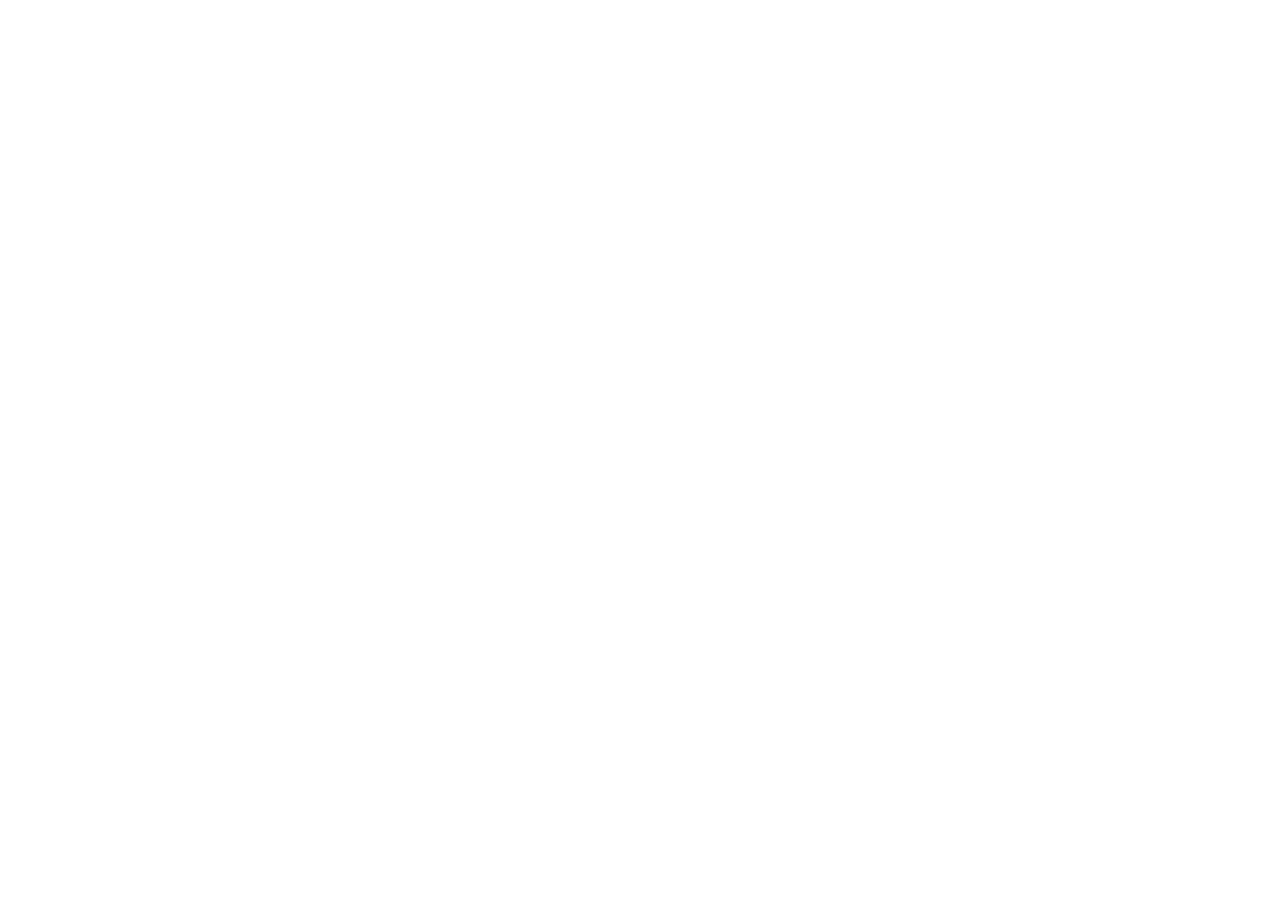
==== index.html @ 905c1fe8 "Создал структуру страницы" ====
<!DOCTYPE html>
<html lang="ru">
<head>
    <meta charset="UTF-8">
    <meta name="viewport" content="width=device-width, initial-scale=1.0">
    <title>Мой первый сайт</title>
</head>
<body>
    
</body>
</html>
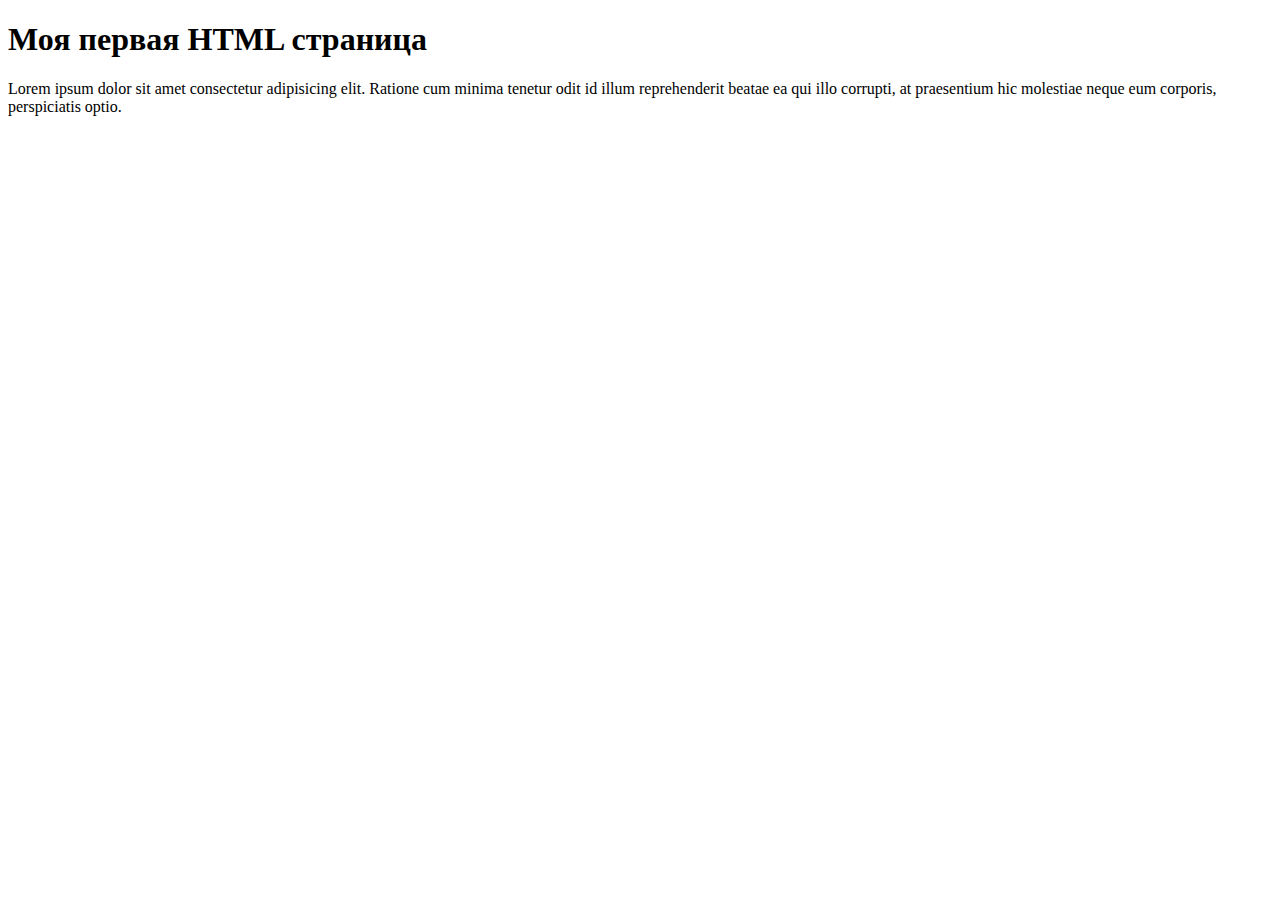
==== commit df22e97c: "Добавил первый контент" ====
--- a/index.html
+++ b/index.html
@@ -1,11 +1,16 @@
 <!DOCTYPE html>
 <html lang="ru">
+
 <head>
     <meta charset="UTF-8">
     <meta name="viewport" content="width=device-width, initial-scale=1.0">
     <title>Мой первый сайт</title>
 </head>
+
 <body>
-    
+    <h1>Моя первая HTML страница</h1>
+    <p>Lorem ipsum dolor sit amet consectetur adipisicing elit. Ratione cum minima tenetur odit id illum reprehenderit
+        beatae ea qui illo corrupti, at praesentium hic molestiae neque eum corporis, perspiciatis optio.</p>
 </body>
+
 </html>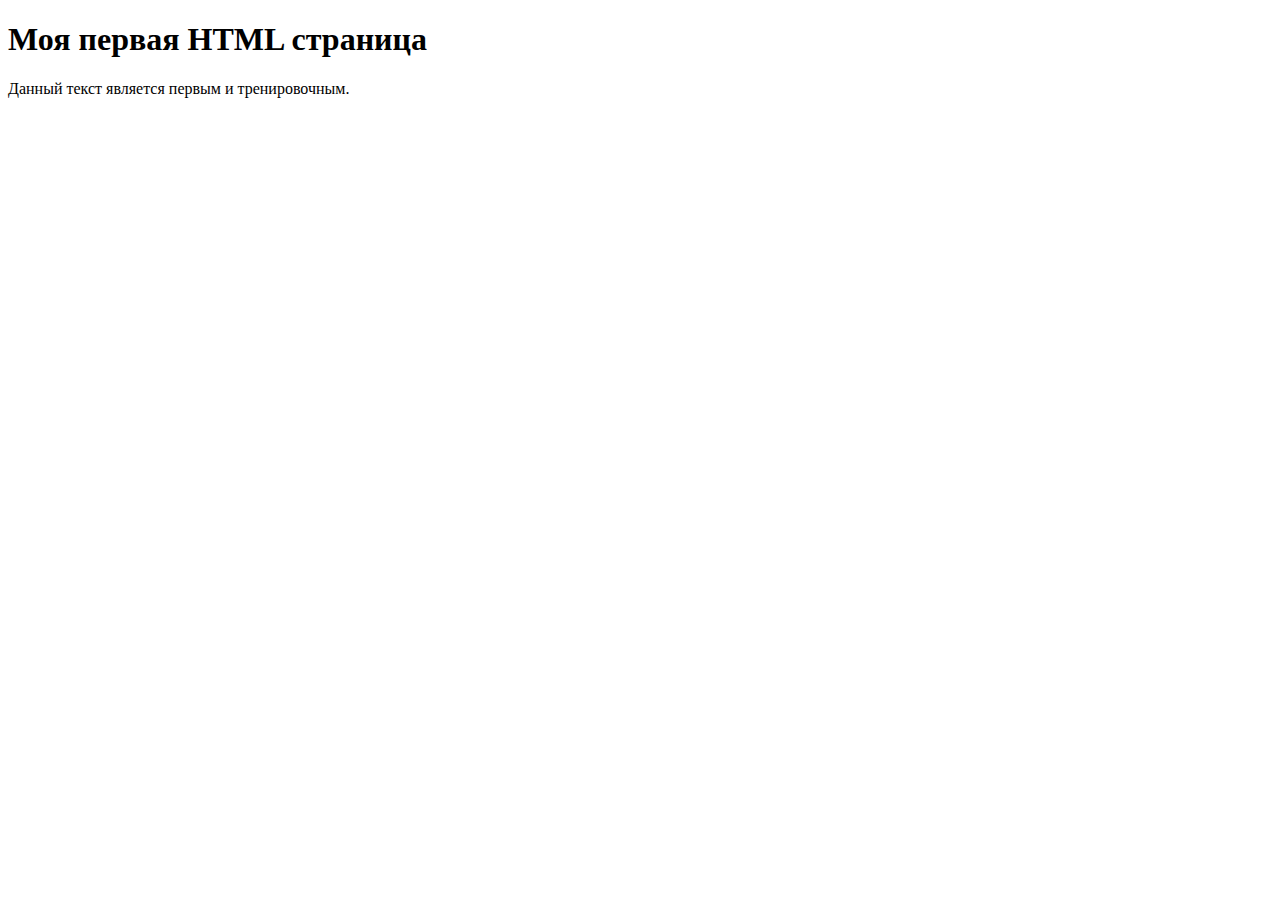
==== commit 61b2ff47: "Добавил первый контент" ====
--- a/index.html
+++ b/index.html
@@ -9,8 +9,7 @@
 
 <body>
     <h1>Моя первая HTML страница</h1>
-    <p>Lorem ipsum dolor sit amet consectetur adipisicing elit. Ratione cum minima tenetur odit id illum reprehenderit
-        beatae ea qui illo corrupti, at praesentium hic molestiae neque eum corporis, perspiciatis optio.</p>
+    <p>Данный текст является первым и тренировочным.</p>
 </body>
 
 </html>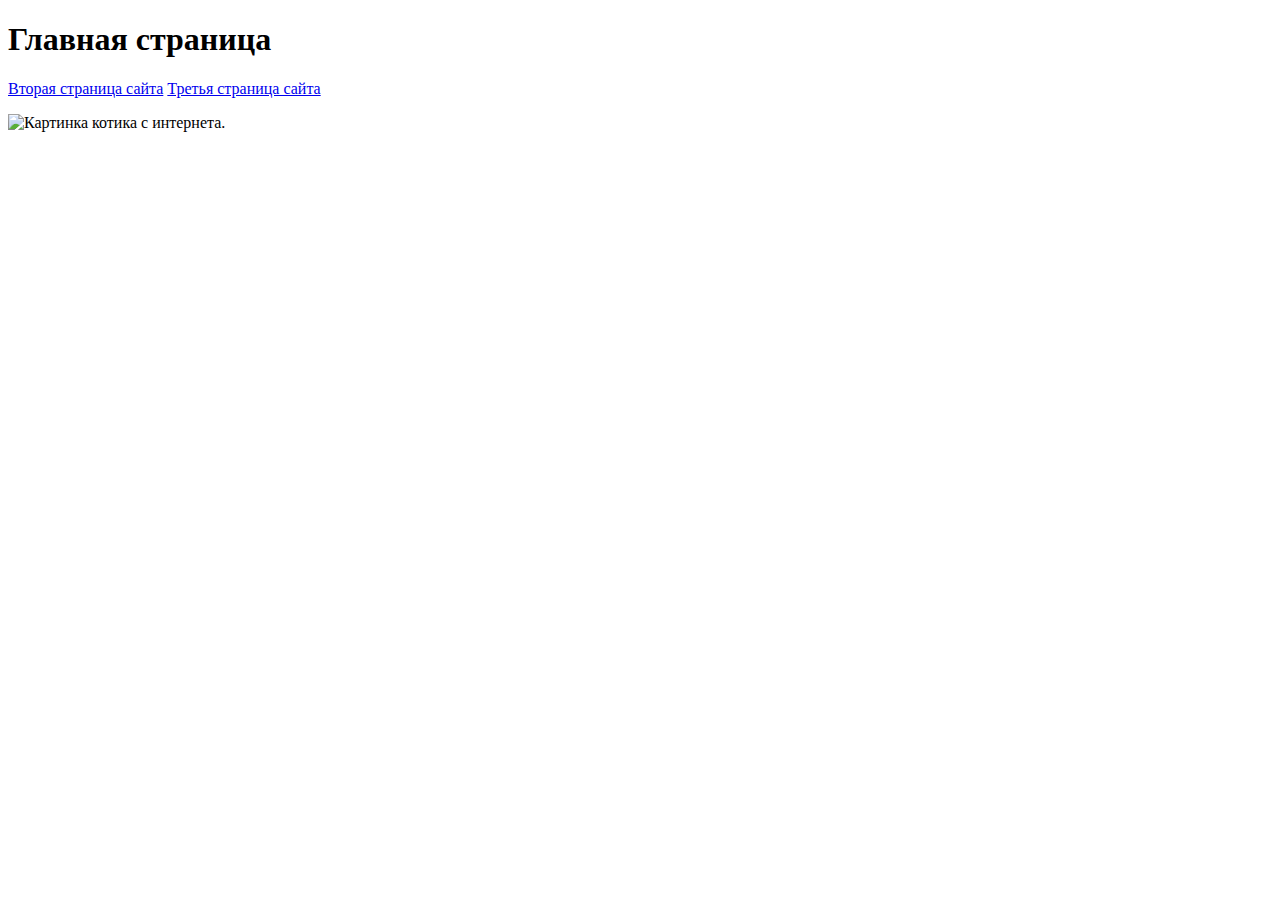
==== commit 050d32dd: "Сохранение" ====
--- a/index.html
+++ b/index.html
@@ -8,8 +8,12 @@
 </head>
 
 <body>
-    <h1>Моя первая HTML страница</h1>
-    <p>Данный текст является первым и тренировочным.</p>
+    <h1>Главная страница</h1>
+    <p><a href="index2.html">Вторая страница сайта</a>
+        <a href="index3.html">Третья страница сайта</a>
+    </p>
+    <img src="https://i06.fotocdn.net/s117/3fae0b978ac9f3ce/gallery_m/2672275554.jpg"
+        alt="Картинка котика с интернета.">
 </body>
 
 </html>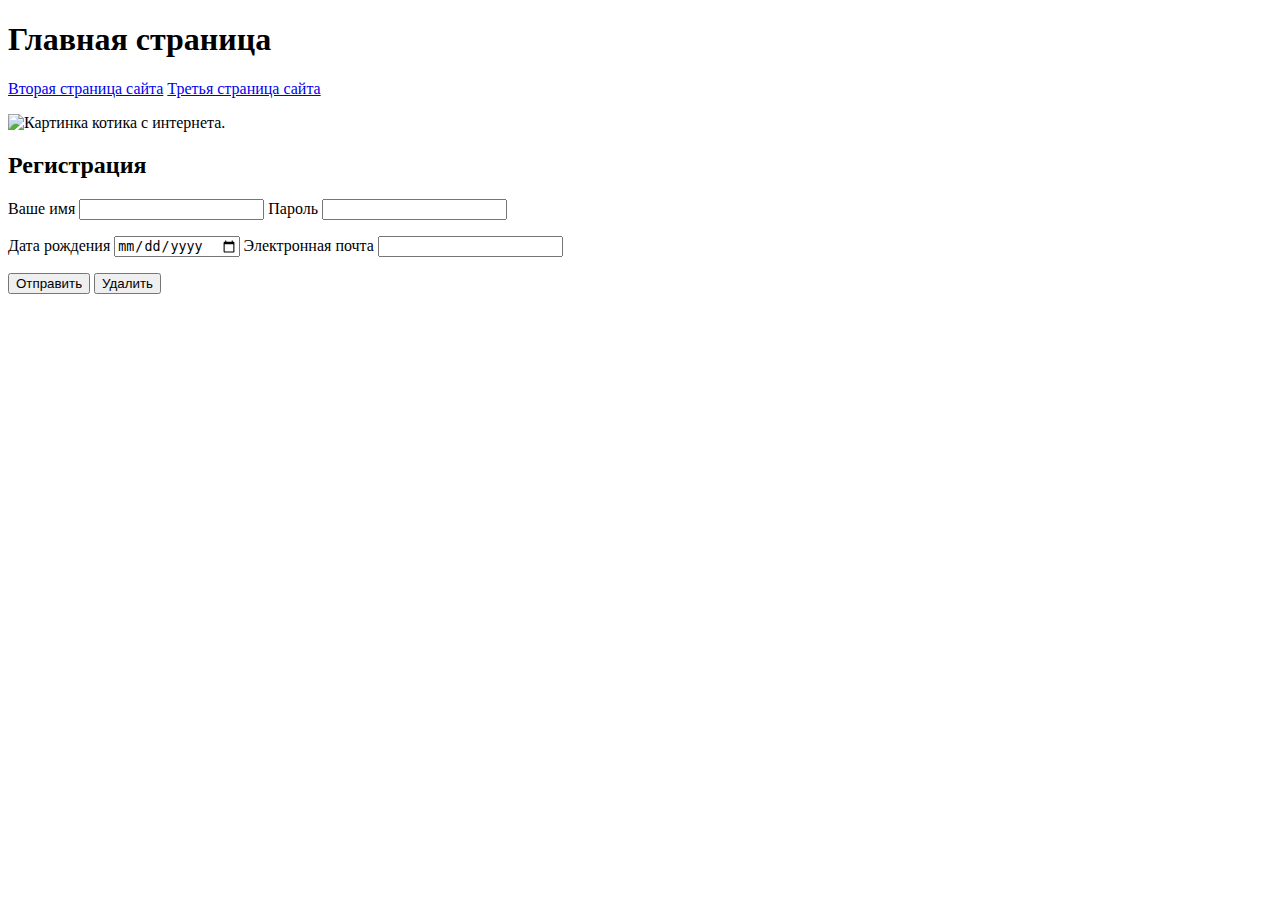
==== commit 1ff7e428: "Сохранение 2" ====
--- a/index.html
+++ b/index.html
@@ -14,6 +14,19 @@
     </p>
     <img src="https://i06.fotocdn.net/s117/3fae0b978ac9f3ce/gallery_m/2672275554.jpg"
         alt="Картинка котика с интернета.">
+    <h2>Регистрация</h2>
+    <!-- комментарии на пробу -->
+    <form action="#">
+        <p>Ваше имя <input type="text">
+            Пароль <input type="password"></p>
+        <p>Дата рождения <input type="date">
+            Электронная почта <input type="email"></p>
+        <button type="submit">Отправить</button>
+        <button type="reset">Удалить</button>
+    </form>
+
+
+
 </body>
 
 </html>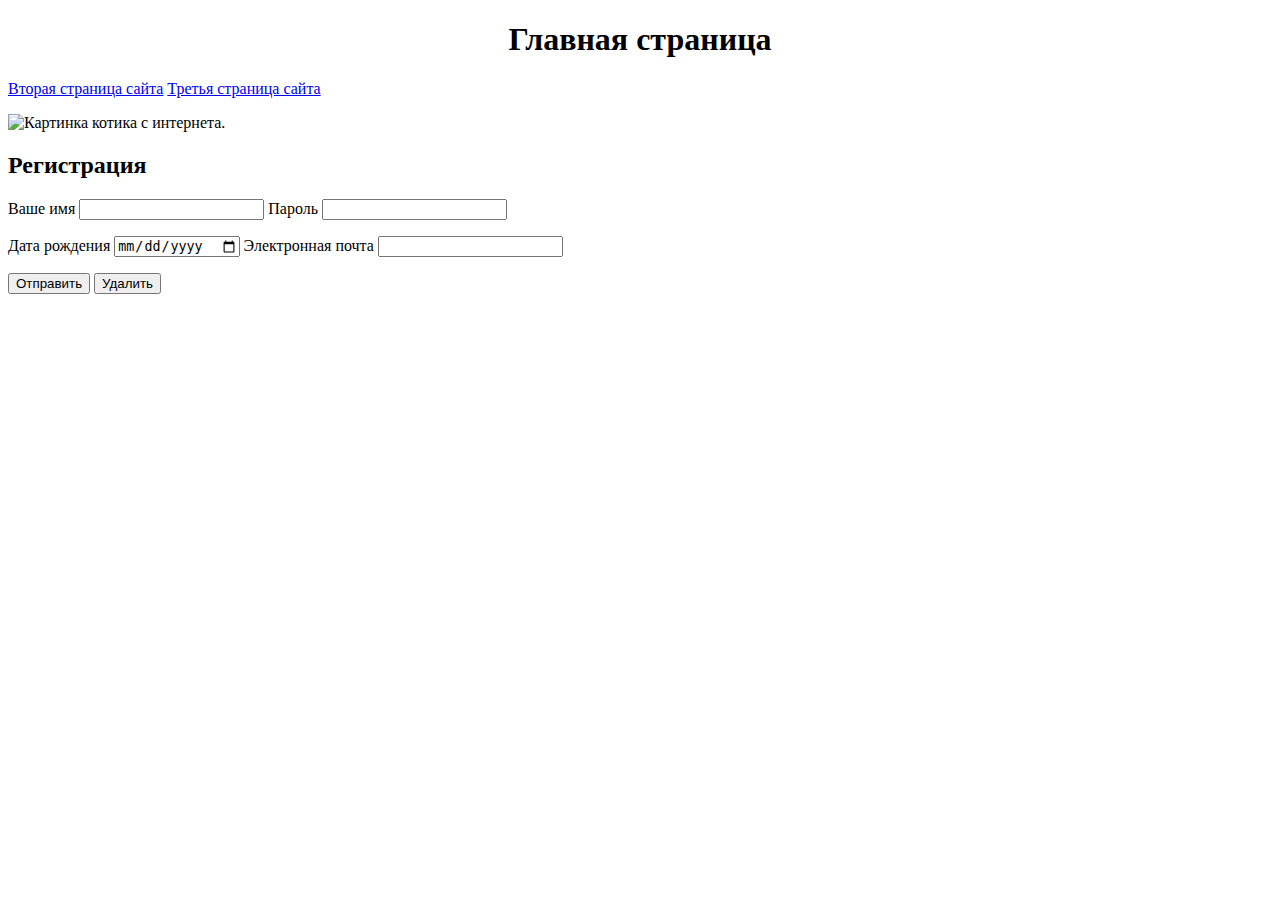
==== commit eb574b9e: "первые стили" ====
--- a/index.html
+++ b/index.html
@@ -5,10 +5,11 @@
     <meta charset="UTF-8">
     <meta name="viewport" content="width=device-width, initial-scale=1.0">
     <title>Мой первый сайт</title>
+    <link rel="stylesheet" href="style.css">
 </head>
 
 <body>
-    <h1>Главная страница</h1>
+    <h1 class="s1_1">Главная страница</h1>
     <p><a href="index2.html">Вторая страница сайта</a>
         <a href="index3.html">Третья страница сайта</a>
     </p>
--- a/style.css
+++ b/style.css
@@ -0,0 +1,11 @@
+.s1_1 {
+    text-align: center;
+}
+
+.s2_1 {
+    text-align: center;
+}
+
+.s3_1{
+    text-align: center;
+}